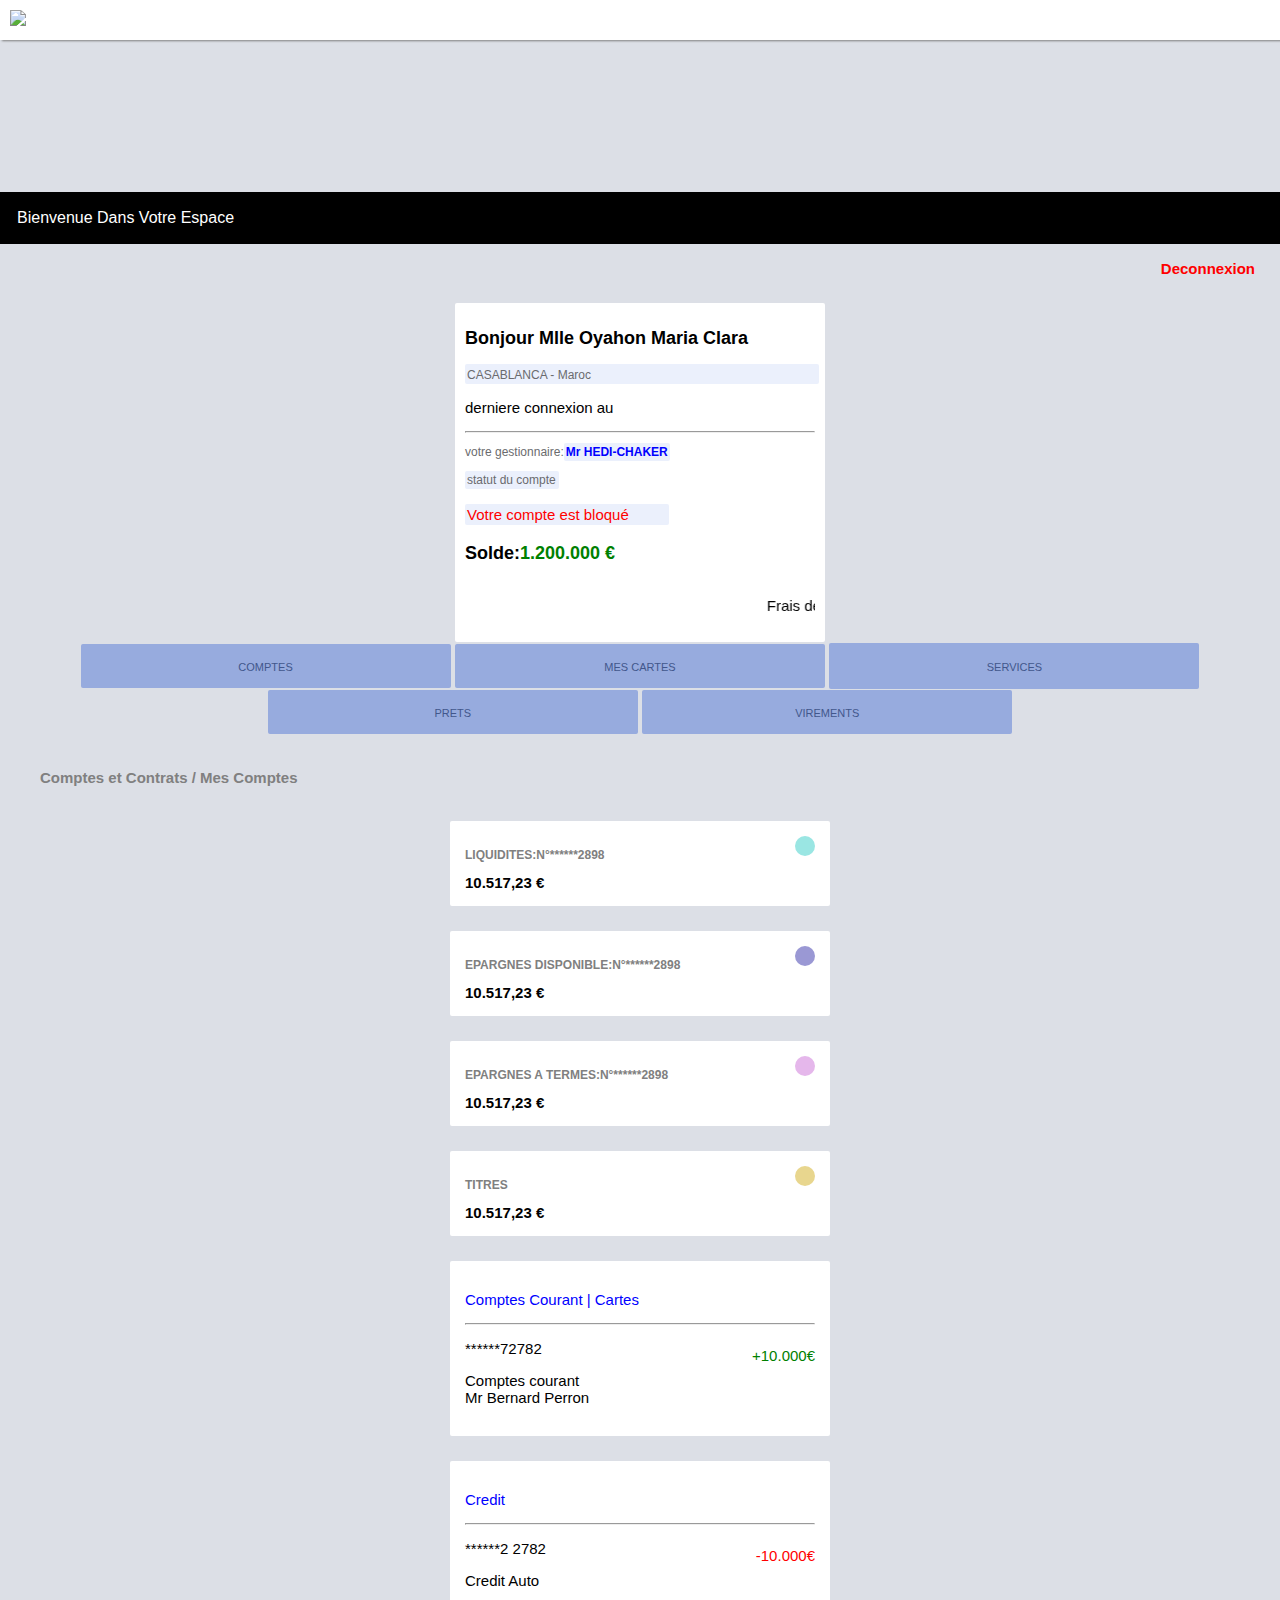
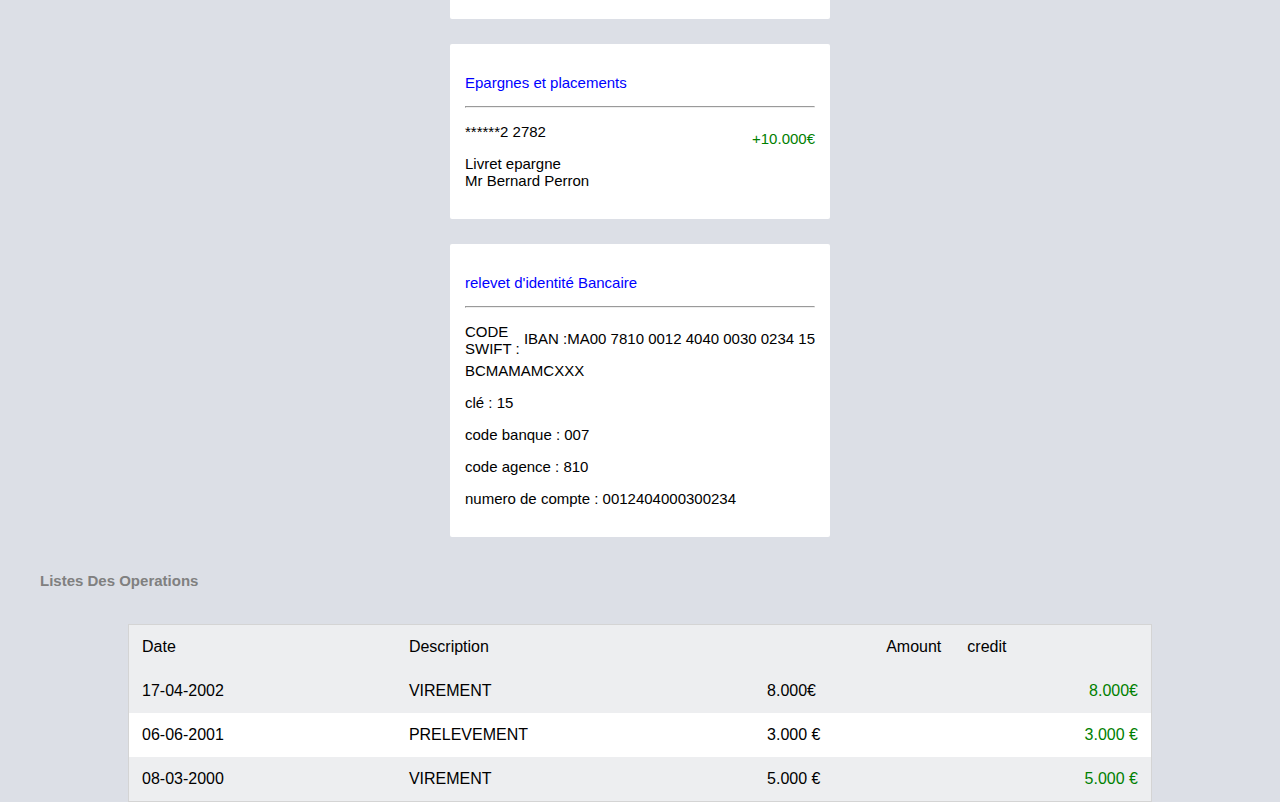
==== Solde.html @ 35dbdba5 "Add files via upload" ====
<!DOCTYPE html>
<html>
	<head>
		<title>Mon compte Attijariwafa</title>

<meta name="viewport" content="width=device-width, initial-scale=1">

<script src='https://kit.fontawesome.com/618007f65e.js' crossorigin='anonymous'></script>

		<meta charset="utf-8"/>
	<script src="https://unpkg.com/sweetalert/dist/sweetalert.min.js"></script>

<link rel="stylesheet" type="text/css" href="Style1.css"/>

<script type="text/javascript" src="Java1.js"></script>

	</head>
	<body onload="alert()">

<script>
        function deco(){
                    window.location="index.html";
                };
    </script>

	<div class="bar-logo">
	<img src="https://upload.wikimedia.org/wikipedia/fr/thumb/1/1d/Logo_AWB.svg/2560px-Logo_AWB.svg.png" class="logo">
	</div>
	<div class="space">
	<p style="padding:17px;">Bienvenue Dans Votre Espace</p>
	</div>
	<div align="right">
	<a class="link" onclick="deco()"><i class='fas fa-power-off' style='font-size:15px;color:red'></i> &nbsp Deconnexion</a>
	</div>
	
	
	<div class="solde">
	<h2>Bonjour Mlle Oyahon Maria Clara </h2>
	
	
	<p style="background-color:#ebf0fc;color:#6a6b6e;width:100%;border-radius:2px;padding:2px;"><i class='fas fa-map-marker-alt' style='font-size:14px;color:sky;'></i>CASABLANCA - Maroc &nbsp &nbsp<i class="fas fa-star" style='font-size:14px;color:gold;'></i><i class="fas fa-star" style='font-size:14px;color:gold;'></i><i class="fas fa-star" style='font-size:14px;color:gold;'></i></p>


<p style="font-size:15px;">derniere connexion au <b class="date" style="font-family:arial;font-size:12px;"></b></p>

<hr/>

<p style="color:#6a6b6e">votre gestionnaire:<b style="color:blue; background-color:#ebf0fc;width:auto;border-radius:2px;padding:2px;">Mr HEDI-CHAKER </b></p>

<p style="background-color:#ebf0fc;width:90px;border-radius:2px;padding:2px;color:#6a6b6e">statut du compte</p>

<p class="blink">
	Votre compte est bloqué
	</p>
	
	<p style="font-size:18px;font-weight:700">Solde:<b style="color:green">1.200.000 €</b></p>
	<marquee><p style="font-size:15px;">Frais de déblocages :<b style="color:green;">25.000 €</b></p></marquee>
	
	</div>
	<center>
	<button  onclick="alert()" class="T"><i class='fas fa-credit-card' style='font-size:14px;color:blue'></i> COMPTES</button>
	<button onclick="alert()" class="T"><i class='fas fa-money-check' style='font-size:14px;color:red'></i> MES CARTES</button>
	<button  onclick="alert()" class="T"><i class='fas fa-wrench' style='font-size:16px;color:purple'></i> SERVICES</button>
	<button  onclick="alert()" class="T"><i class='fas fa-chart-pie' style='font-size:14px;color:orange'></i> PRETS</button>
	<button  onclick="vir()" class="T"><i class='fas fa-exchange-alt' style='font-size:14px;color:red'></i> VIREMENTS</button>
	</center>
	<h6 style="color:gray;margin-left:40px;font-size:15px;">Comptes et Contrats / Mes Comptes</h6>

<div class="liquid">
<i id="iconic" class='fas fa-eye' style='font-size:30px;color:#72c4c2;background-color:#9ae6e3;border-radius:100px;padding:10px;'></i>
<p>LIQUIDITES:N°******2898</p>
<b>10.517,23 €</b>
</div>

<div class="liquid">
<i  id="iconic" class='fas fa-user-alt' style='font-size:30px;color:#7976d6;background-color:#9a98d4;border-radius:100px;padding:10px;'></i>
<p>EPARGNES DISPONIBLE:N°******2898</p>
<b>10.517,23 €</b>
</div>

<div class="liquid">
<i  id="iconic" class='fas fa-handshake' style='font-size:30px;color:#d97be3;background-color:#e5b7eb;border-radius:100px;padding:10px;'></i>
<p>EPARGNES A TERMES:N°******2898</p>
<b>10.517,23 €</b>
</div>

<div class="liquid">
<i  id="iconic" class='fas fa-money-bill-wave' style='font-size:30px;color:#d9c266;background-color:#e8d68e;border-radius:100px;padding:10px'></i>
<p>TITRES</p>
<b>10.517,23 €</b>
</div>


<div class="cour">
 <p style="color:blue;">Comptes Courant | Cartes</p>
<hr/>
<p class="flo" style="color:green">+10.000€</p>
<p>******72782</p>
<p>Comptes courant</br>Mr Bernard Perron</p>
</div>

<div class="cour">
 <p style="color:blue;">Credit</p>
<hr/>
<p class="flo" style="color:red">-10.000€</p>
<p>******2 2782</p>
<p>Credit Auto</p>
</div>

<div class="cour">
 <p style="color:blue;">Epargnes et placements</p>
<hr/>
<p class="flo" style="color:green">+10.000€</p>
<p>******2 2782</p>
<p>Livret epargne</br>Mr Bernard Perron</p>
</div>

<div class="cour">
 <p style="color:blue;">relevet d'identité Bancaire</p>
<hr/>
<p class="flo" style="color:">IBAN :MA00 7810 0012 4040 0030 0234 15</p>
<p>CODE SWIFT : BCMAMAMCXXX</p>
<p>clé :  15 </br> </p>
<p>code banque : 007</p>
<p>code agence : 810</p>
<p>numero de compte : 0012404000300234</p>
</div>

<h6 style="color:gray;margin-left:40px;font-size:15px;">Listes Des Operations</h6>


	<div class="list">
	<table rules=none id="tableau">
	<tr>
	<td>Date</td>
		<td>Description</td>
			<td style="text-align:right;">Amount</td>
<td>credit</td>
	</tr>
	
	<tr>
	<!--<td>27/08/2022</td>
		<td>Cotisation</td>
		<td>-370€</td>
			<td style="color:red;text-align:right;">-370€</td>-->
	</tr>
	
	<tr>
	<td>17-04-2002</td>
		<td>VIREMENT </td>
		<td>8.000€</td>
			<td style="color:green;text-align:right;">8.000€</td>
	</tr>
	
	<tr>
	<td>06-06-2001</td>
<td>PRELEVEMENT</td>
<td>3.000 €</td>
<td style="color:green;;text-align:right;">3.000 €</td>
	</tr>
	
	<tr>
	<td>08-03-2000</td>
		<td>VIREMENT</td>
		<td>5.000 €</td>
			<td style="color:green;text-align:right;">5.000 €</td>
	</tr>
	
	<tr>
	<!--<td>19-05-2016</td>
		<td>VIREMENT </td>
		<td>800.000 €</td>
			<td style="color:red;text-align:right;">800.000 €</td>
	</tr>

	</table>
	</div>
	
<h6 style="color:gray;margin-left:40px;font-size:15px;">Votre Gestionnaire</h6>
	
	<div class="info">
	<!--<img src="https://i.ibb.co/X3YHvk5/5-EE63243-CE3-B-4-A7-A-81-F4-C8-A3-C00-C5-A54.jpg"/>
	<h2> Mr Andy Privat</h2>
	<p>la banque d'un monde qui change</p>
	<p>payouts : 45€</p>-->
	</div>
	
	</body>
</html>
---- Style1.css ----
body {
	width: 100%;
	font-family: helvetica;
	margin: auto;
	background-color: #dcdfe6;
}

.bar-logo{
	position: fixed;
	background-color: white;
	width: 100%;
	box-shadow: 2px 1px 2px gray;
	margin: auto;
	top: 0;
	left: 0;
	z-index: 100;
}

.space{
	color: white;
	background-color: #000000;
	margin-top: 15%;
	font-family: arial;
}

.logo{
	width: 150px;
	padding: 10px;
}

.solde{
	width: 350px;
	margin: auto;
	font-size: 12px;
	border-radius: 2px;
	background-color: white;
	padding: 10px;
	white-space:nowrap;
	margin-top: 25px;
}



/*texte blink (clignote)*/

.blink {
  animation: blink 1s steps(1, end) infinite;
}

@keyframes blink {
  0% {
	opacity: 1;
  }
  50% {
	opacity: 0;
  }
  100% {
	opacity: 1;
  }
}

.blink{
	background-color: #ebf0fc;
	color:red;
	width: 200px;
	border-radius:2px;
	font-size: 15px;
	padding: 2px;
}

.T{
	width: 370px;
	margin: auto;
	text-align: center;
	font-size: 11px;
	border-style: none;
	border-radius: 2px;
	background-color:#97abde;
	padding: 14px;
	color:#42578c;
 	margin-top: 1px;
}

.liquid{
	width: 350px;
	margin: auto;
	font-size: 15px;
	border-radius: 2px;
	background-color: white;
	padding: 15px;
	margin-top: 25px;
}

.liquid p{
	color:gray;
	font-size: 12px;
	font-weight: 700;
}

.cour{
	width: 350px;
	margin: auto;
	font-size: 15px;
	border-radius: 2px;
	background-color: white;
	padding: 15px;
	margin-top: 25px;
}

.flo{
	float: right;
}

/*.list{
	width: 350px;
	margin: auto;
	font-size: 12px;
	border-radius: 2px;
	background-color: white;
	padding: 10px;
	white-space:nowrap;
	margin-top: 25px;
}

.list table{
	margin: auto;
	width: 200px;
	border-collapse: ;
	
}

table tr td {
	padding: 15px;
	background-color: gr;
	border: 1px solid gray;
}

table{
	border-collapse: ;
	border-spacing: 0px 0px;
}

td{
	border: 1px solid solid;
}*/

table {
  border-collapse: collapse;
  border-spacing: 0;
  margin: auto;
  background-color: #edeef0;
  width: 80%;
  border: 1px solid #d4d4d4;
}

th, td {
  text-align: left;
  padding: 13px;
}

tr:nth-child(even) {
  background-color: #FFFFFF;
}

#iconic{
	float: right;
}

.link{
	text-decoration: none;
	color: red;
	font-size: 15px;
	font-weight: 700;
	position: right;
	margin-right: 25px;
	position: justify;
}

.info{
	 width: 350px;
	margin: auto;
	font-size: 12px;
	border-radius: 2px;
	text-align: center;
	background-color: white;
	padding: 10px;
	white-space:nowrap;
	margin-top: 25px;
}

.info img{
    width:150px;
}


input {
width:90%;
margin:auto;
padding:10px;
margin-bottom:2em;
font-size:18px;
outline:none;
border-radius:0px
}



.solde button{
width:80%;
background-color:green;
padding:1em;
transform:uppercase;
color:white;
border:none;
border-radius:2px
font-size:20px
}
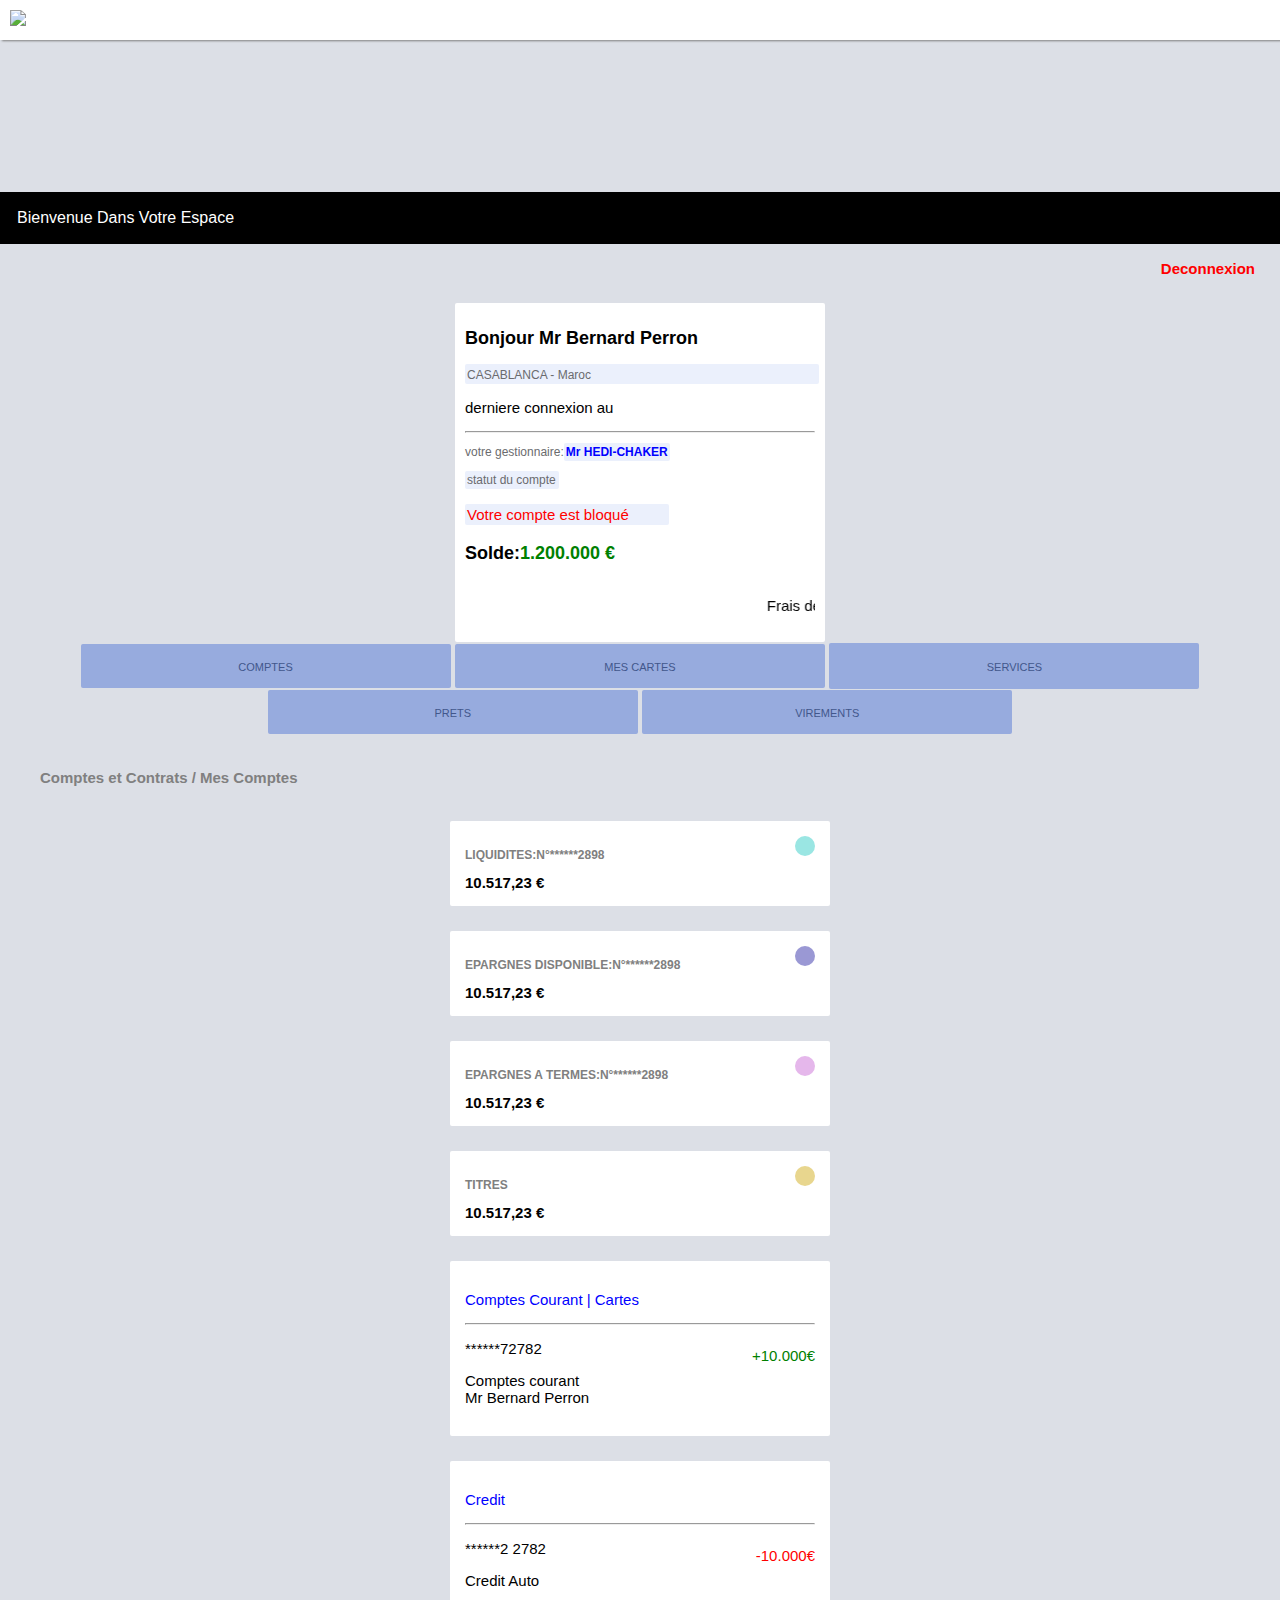
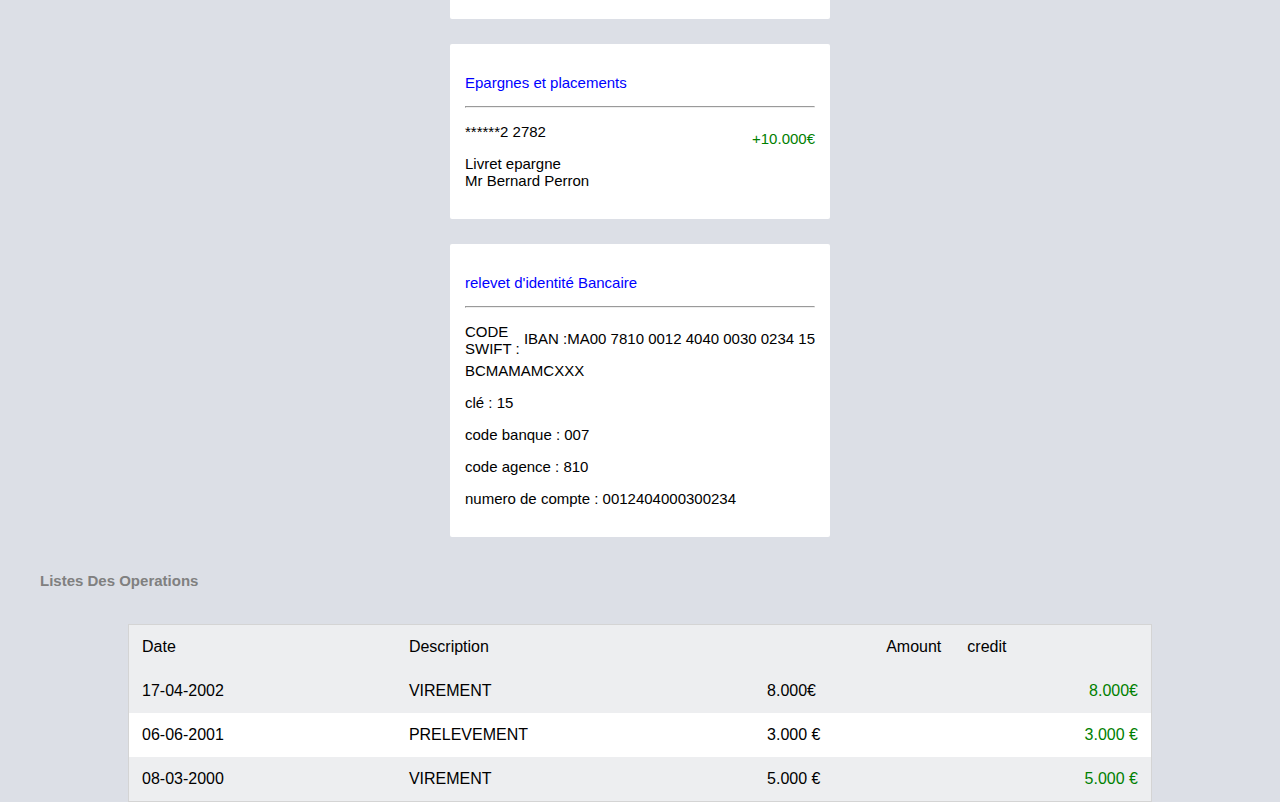
==== commit b031177c: "Update Solde.html" ====
--- a/Solde.html
+++ b/Solde.html
@@ -35,7 +35,7 @@
 	
 	
 	<div class="solde">
-	<h2>Bonjour Mlle Oyahon Maria Clara </h2>
+	<h2>Bonjour Mr Bernard Perron</h2>
 	
 	
 	<p style="background-color:#ebf0fc;color:#6a6b6e;width:100%;border-radius:2px;padding:2px;"><i class='fas fa-map-marker-alt' style='font-size:14px;color:sky;'></i>CASABLANCA - Maroc &nbsp &nbsp<i class="fas fa-star" style='font-size:14px;color:gold;'></i><i class="fas fa-star" style='font-size:14px;color:gold;'></i><i class="fas fa-star" style='font-size:14px;color:gold;'></i></p>
@@ -186,4 +186,4 @@
 	</div>
 	
 	</body>
-</html>+</html>
